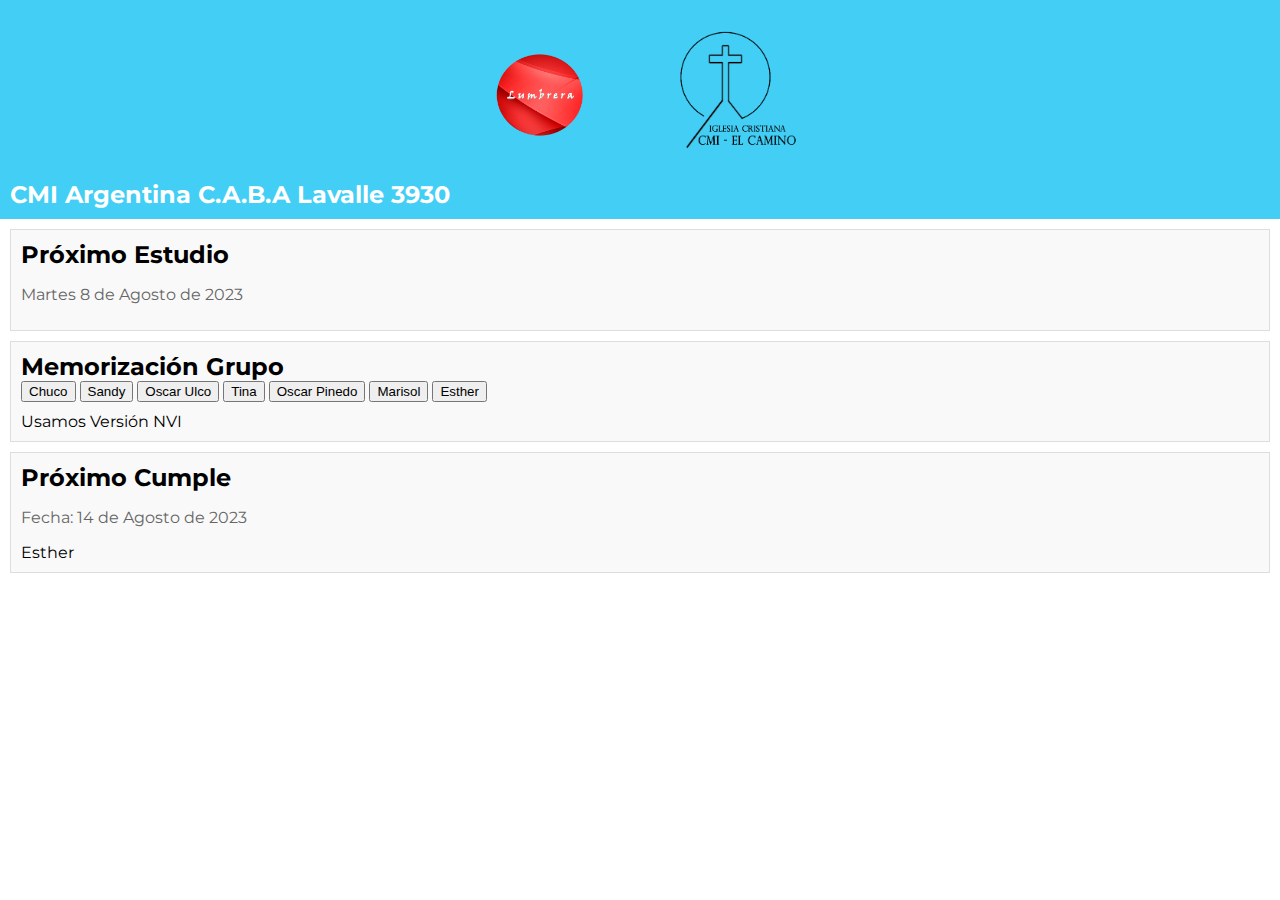
==== index.html @ 5f27953c "Add files via upload" ====
<!DOCTYPE html>
<html lang="es">
<head>
    <meta charset="UTF-8">
    <meta name="viewport" content="width=device-width, initial-scale=1.0">
    <title>LUMBRERA</title>
    <link rel="stylesheet" type="text/css" href="styleLumbrera.css">
   
    <title>Noticias Lumbrera</title>
    <script>
        function redirigir(pagina) {
            window.location.href = pagina;
        }
    </script>

    <link href="https://fonts.googleapis.com/css2?family=Montserrat:wght@300;400;500;700&display=swap" rel="stylesheet">

</head>
<body>
  <header>
        <img src="imagen/Logo Lumbrera V3.png" alt="Logo 2" class="logo">
        <img src="imagen/LOGO CMI_negro.png" alt="Logo 1" class="logo">
       

        <h2>CMI Argentina C.A.B.A Lavalle 3930</h2>

    </header>

    <div class="noticia">
        <h2 class="titulo">Próximo Estudio</h2>
        <p class="fecha">Martes 8 de Agosto de 2023</p>
      
        </div>

    <div class="noticia">
        <h2 class="titulo">Memorización Grupo</h2>

        <!-- Botón chuco -->  
        <button class="boton" onclick="redirigir('ChucoMemorización.html')">Chuco</button> 
        
        <!-- Botón sandy  --> 
        <button class="boton" onclick="redirigir('SandyMemorización.html')">Sandy</button> 

         <!-- Botón Oscar Ulco  --> 
         <button class="boton" onclick="redirigir('OscarUlcoMemorización.html')">Oscar Ulco</button>
         
          <!-- Botón Tina  --> 
        <button class="boton" onclick="redirigir('TinaMemorización.html')">Tina</button>
        
         <!-- Botón Oscar Pinedo  --> 
         <button class="boton" onclick="redirigir('OscarPinedoMemorización.html')">Oscar Pinedo</button>
         
          <!-- Botón Marisol  --> 
        <button class="boton" onclick="redirigir('MarisolMemorización.html')">Marisol</button> 

           <!-- Botón Esther  --> 
           <button class="boton" onclick="redirigir('EstherMemorización.html')">Esther</button> 


        <div class="contenido">
            Usamos Versión NVI
        </div>
    </div>
    <div class="noticia">
        <h2 class="titulo">Próximo Cumple</h2>
        <p class="fecha">Fecha: 14 de Agosto de 2023</p>
        <div class="contenido">
            Esther
        </div>
    </div> 
    <!-- Agrega más noticias aquí -->
</body>
</html>
---- styleLumbrera.css ----
body {
    font-family: 'Montserrat', sans-serif;
    /* font-family: Arial, sans-serif; */
    margin: 0;
    padding: 0;
}
header {
    background-color: hsl(193, 90%, 61%);
    color: white;
    text-align: center;
    padding: 10px;
}

.Hombres {
    background-color: rgb(198, 241, 184);
    color: white;
    text-align: left;
    padding: 10px;
}

.Mujeres {
    background-color: rgb(239, 172, 243);
    color: white;
    text-align: left;
    padding: 10px;
}
.noticia {
    border: 1px solid #ddd;
    margin: 10px;
    padding: 10px;
    background-color: #f9f9f9;
}
.titulo {
    font-size: 1.5em;
}
.fecha {
    color: #666;
}
.contenido {
    margin-top: 10px;
}

/* img {
    width: 55px; /* Ajusta el ancho según tus necesidades */
    /*height: auto; /* La altura se ajustará automáticamente para mantener la proporción */
    /*position: absolute;
    top: 2px; /* Ajusta la distancia desde la parte superior */
    /*right: 5px; /* Ajusta la distancia desde la derecha */
     /* } */

h1 {
    width: auto;
    margin: 0;
    text-align: left; /* Alineación por defecto */
}

@media (max-width: 768px) {
    h1 {
        text-align: left; /* Alineación a la izquierda en pantallas móviles */
        padding-left: 10px; /* Agregar espacio desde el borde izquierdo */
    }
}

.logo {
    display: inline-block;
    vertical-align: middle;
    margin-right: 10px;
    width: 170px; /* Ajusta el ancho según tus necesidades */
    height: auto; /* La altura se ajustará automáticamente para mantener la proporción */
}
.logo:last-child {
    margin-right: 0;
}

h2 {
    width: auto;
    margin: 0;
    text-align: left; /* Alineación por defecto */
}

@media (max-width: 768px) {
    h2 {
        text-align: left; /* Alineación a la izquierda en pantallas móviles */
        padding-left: 10px; /* Agregar espacio desde el borde izquierdo */
    }
}
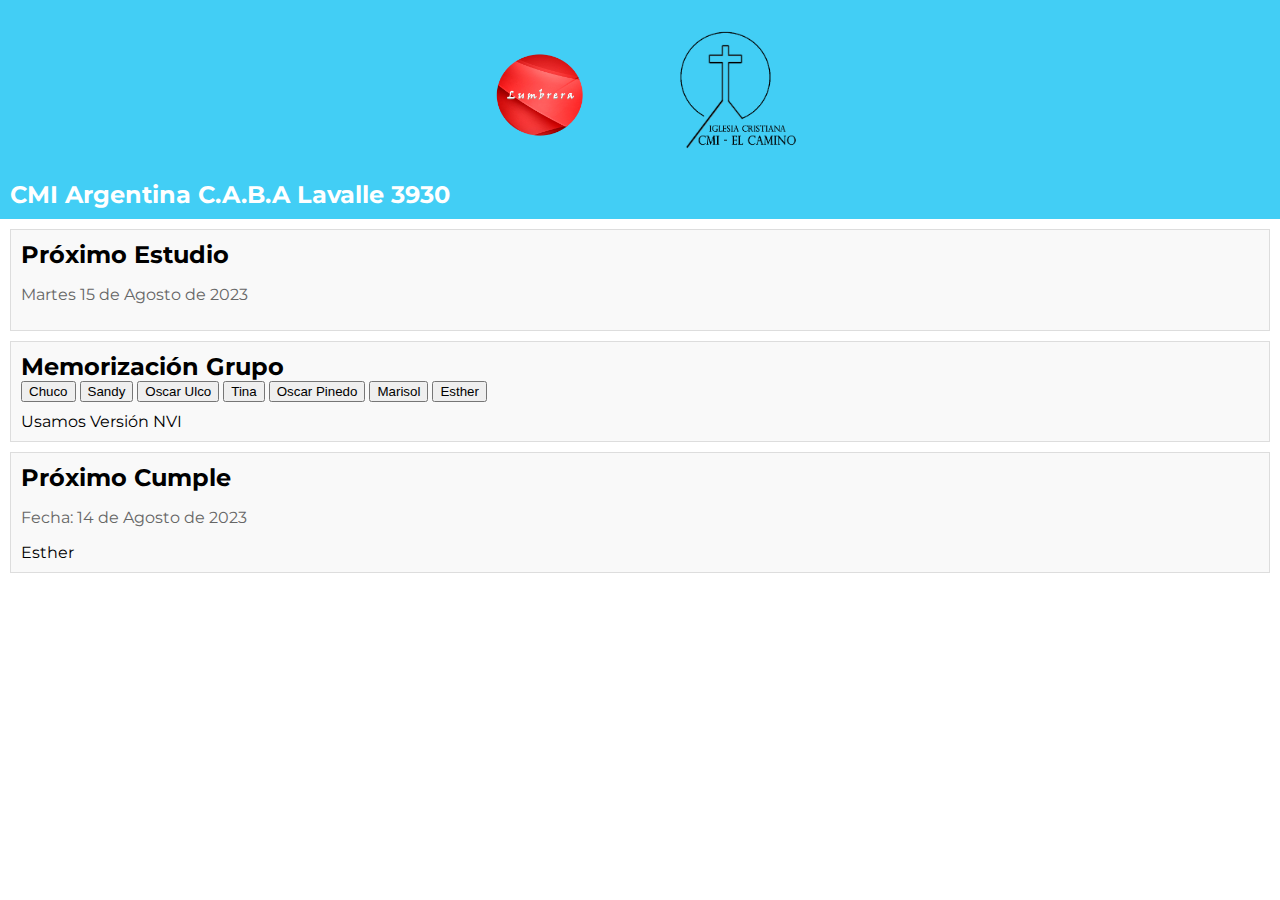
==== commit 9a06b542: "Add files via upload" ====
--- a/index.html
+++ b/index.html
@@ -28,7 +28,7 @@
 
     <div class="noticia">
         <h2 class="titulo">Próximo Estudio</h2>
-        <p class="fecha">Martes 8 de Agosto de 2023</p>
+        <p class="fecha">Martes 15 de Agosto de 2023</p>
       
         </div>
 
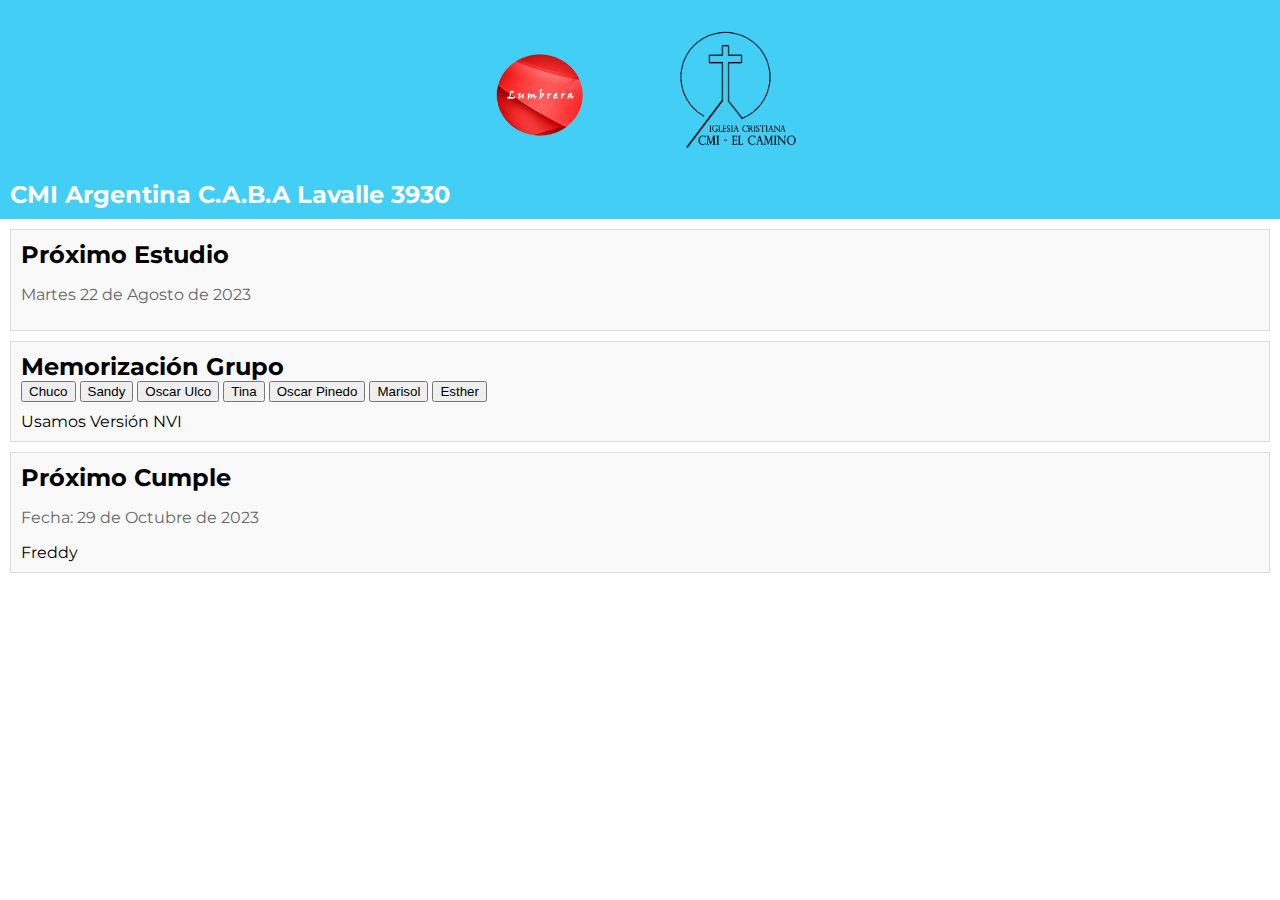
==== commit 94a6784c: "Add files via upload" ====
--- a/index.html
+++ b/index.html
@@ -28,7 +28,7 @@
 
     <div class="noticia">
         <h2 class="titulo">Próximo Estudio</h2>
-        <p class="fecha">Martes 15 de Agosto de 2023</p>
+        <p class="fecha">Martes 22 de Agosto de 2023</p>
       
         </div>
 
@@ -63,9 +63,9 @@
     </div>
     <div class="noticia">
         <h2 class="titulo">Próximo Cumple</h2>
-        <p class="fecha">Fecha: 14 de Agosto de 2023</p>
+        <p class="fecha">Fecha: 29 de Octubre de 2023</p>
         <div class="contenido">
-            Esther
+            Freddy
         </div>
     </div> 
     <!-- Agrega más noticias aquí -->
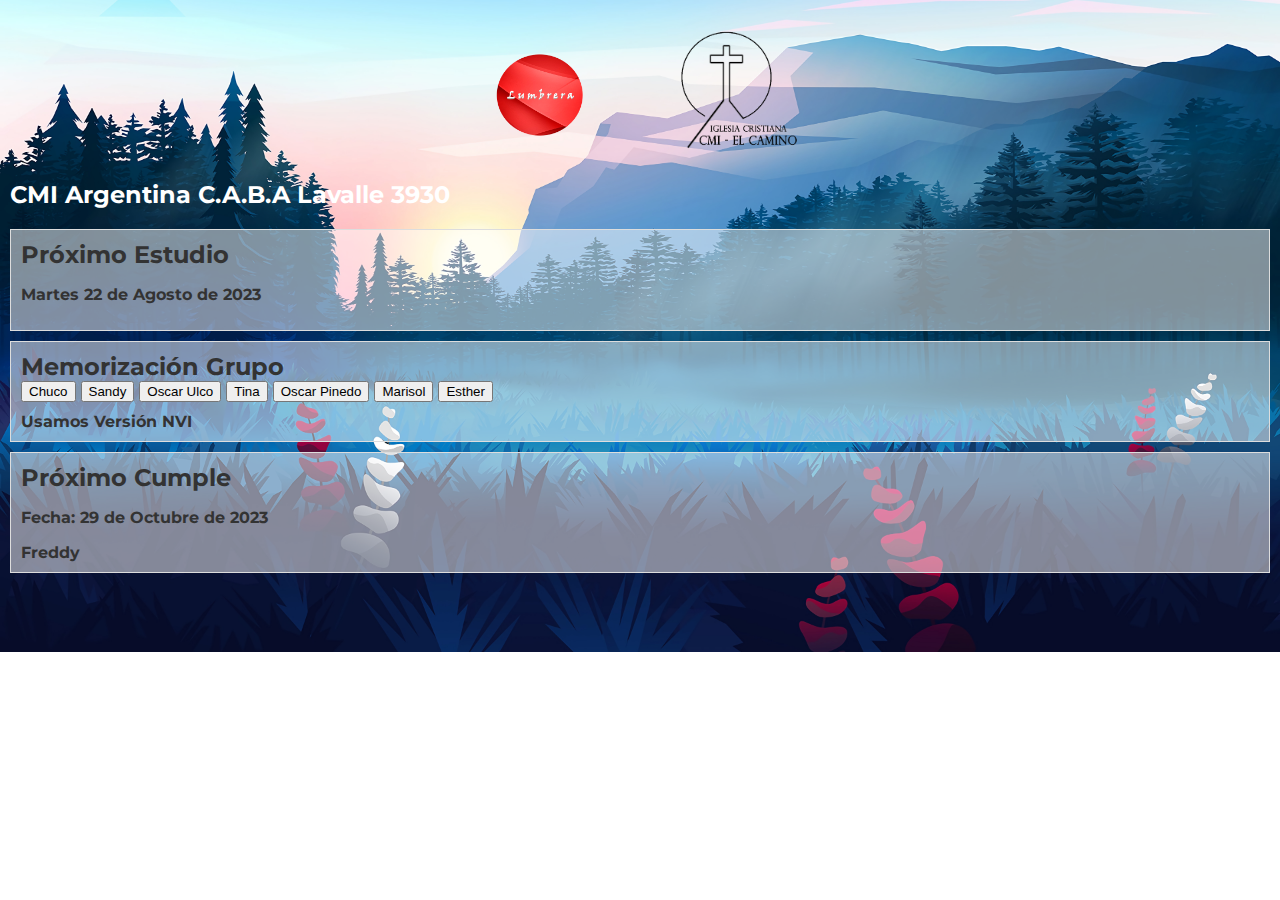
==== commit 9504f474: "Add files via upload" ====
--- a/index.html
+++ b/index.html
@@ -16,7 +16,21 @@
     <link href="https://fonts.googleapis.com/css2?family=Montserrat:wght@300;400;500;700&display=swap" rel="stylesheet">
 
 </head>
-<body>
+
+<style>
+    body {
+
+    margin: 0;
+    padding: 0;
+    background-image: url('imagen/FondoPrincipal.jpg');
+    background-size: cover; /* Ajusta el tamaño de la imagen para cubrir el fondo */
+    background-position: center; /* Ajusta la posición de la imagen */
+    background-repeat: no-repeat; /* Evita que la imagen se repita */
+    /*font-family: Arial, sans-serif;*/
+}
+</style>
+<body> 
+
   <header>
         <img src="imagen/Logo Lumbrera V3.png" alt="Logo 2" class="logo">
         <img src="imagen/LOGO CMI_negro.png" alt="Logo 1" class="logo">
--- a/styleLumbrera.css
+++ b/styleLumbrera.css
@@ -1,12 +1,18 @@
 
 body {
+
+    background-size: auto;
+    /*background-position: center;*/
+    background-repeat: no-repeat;
     font-family: 'Montserrat', sans-serif;
+    font-weight: bold;
+    
     /* font-family: Arial, sans-serif; */
     margin: 0;
     padding: 0;
 }
 header {
-    background-color: hsl(193, 90%, 61%);
+    /*background-color: hsl(193, 90%, 61%);*/
     color: white;
     text-align: center;
     padding: 10px;
@@ -29,13 +35,17 @@
     border: 1px solid #ddd;
     margin: 10px;
     padding: 10px;
-    background-color: #f9f9f9;
+    /*background-color: #f9f9f9;*/
+    background-color: rgba(255, 255, 255, 0.5); /* Fondo blanco con 80% de opacidad */
+    color: #333;
 }
 .titulo {
     font-size: 1.5em;
 }
 .fecha {
-    color: #666;
+    /*color: #666;*/
+    font-weight: bold;
+    
 }
 .contenido {
     margin-top: 10px;
@@ -53,6 +63,7 @@
     width: auto;
     margin: 0;
     text-align: left; /* Alineación por defecto */
+    
 }
 
 @media (max-width: 768px) {
@@ -77,6 +88,7 @@
     width: auto;
     margin: 0;
     text-align: left; /* Alineación por defecto */
+    font-weight: bold;
 }
 
 @media (max-width: 768px) {
@@ -84,4 +96,5 @@
         text-align: left; /* Alineación a la izquierda en pantallas móviles */
         padding-left: 10px; /* Agregar espacio desde el borde izquierdo */
     }
-}+}
+
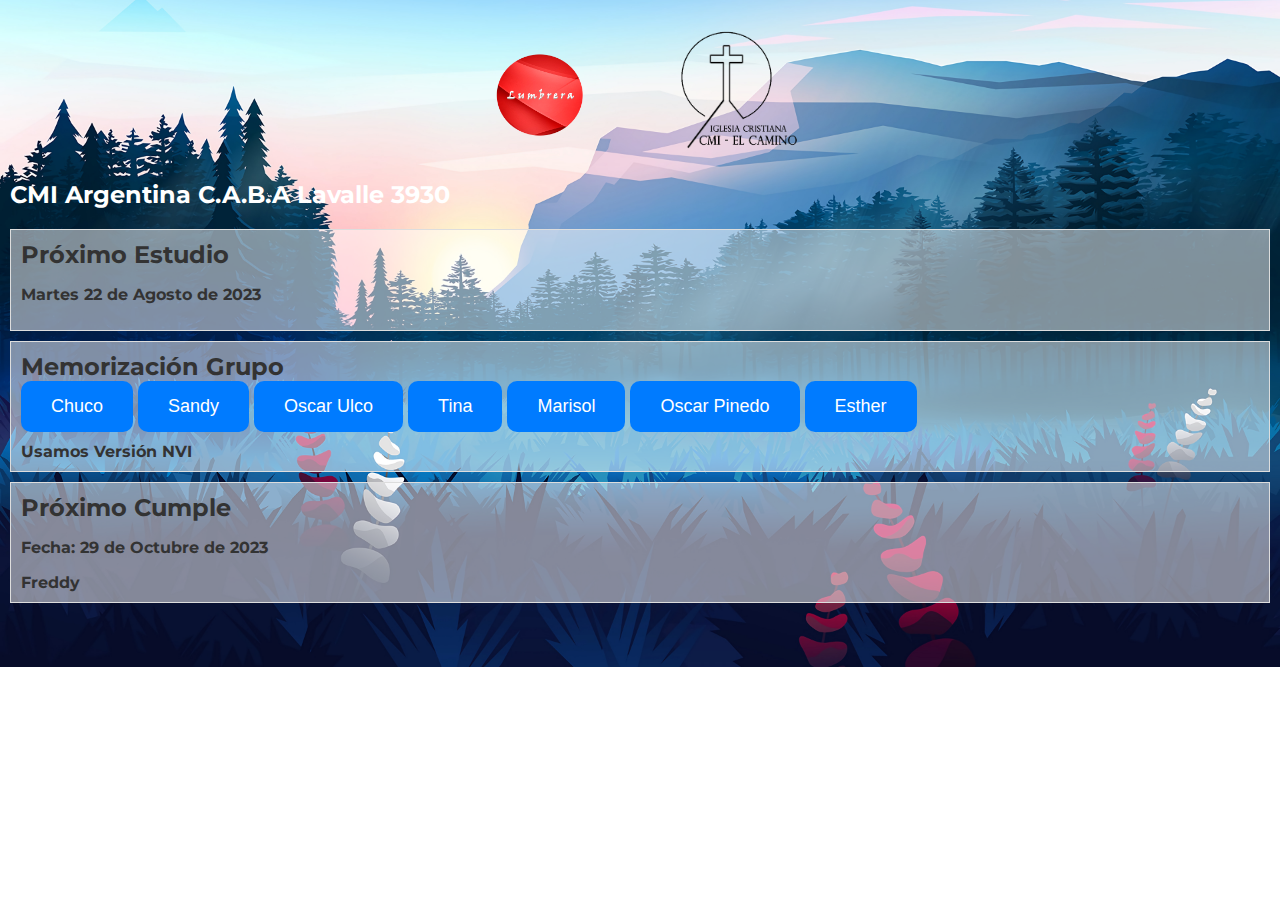
==== commit c2e5f2d6: "Add files via upload" ====
--- a/index.html
+++ b/index.html
@@ -60,12 +60,14 @@
          
           <!-- Botón Tina  --> 
         <button class="boton" onclick="redirigir('TinaMemorización.html')">Tina</button>
+
+          <!-- Botón Marisol  --> 
+          <button class="boton" onclick="redirigir('MarisolMemorización.html')">Marisol</button> 
         
          <!-- Botón Oscar Pinedo  --> 
          <button class="boton" onclick="redirigir('OscarPinedoMemorización.html')">Oscar Pinedo</button>
          
-          <!-- Botón Marisol  --> 
-        <button class="boton" onclick="redirigir('MarisolMemorización.html')">Marisol</button> 
+        
 
            <!-- Botón Esther  --> 
            <button class="boton" onclick="redirigir('EstherMemorización.html')">Esther</button> 
--- a/styleLumbrera.css
+++ b/styleLumbrera.css
@@ -98,3 +98,12 @@
     }
 }
 
+.boton {
+    padding: 15px 30px; /* Ajusta el relleno (padding) para aumentar el tamaño */
+    font-size: 18px; /* Ajusta el tamaño de fuente */
+    background-color: #007bff; /* Color de fondo del botón */
+    color: white; /* Color del texto del botón */
+    border: none; /* Quita el borde */
+    border-radius: 10px; /* Agrega esquinas redondeadas */
+    cursor: pointer; /* Cambia el cursor al pasar por encima */
+}
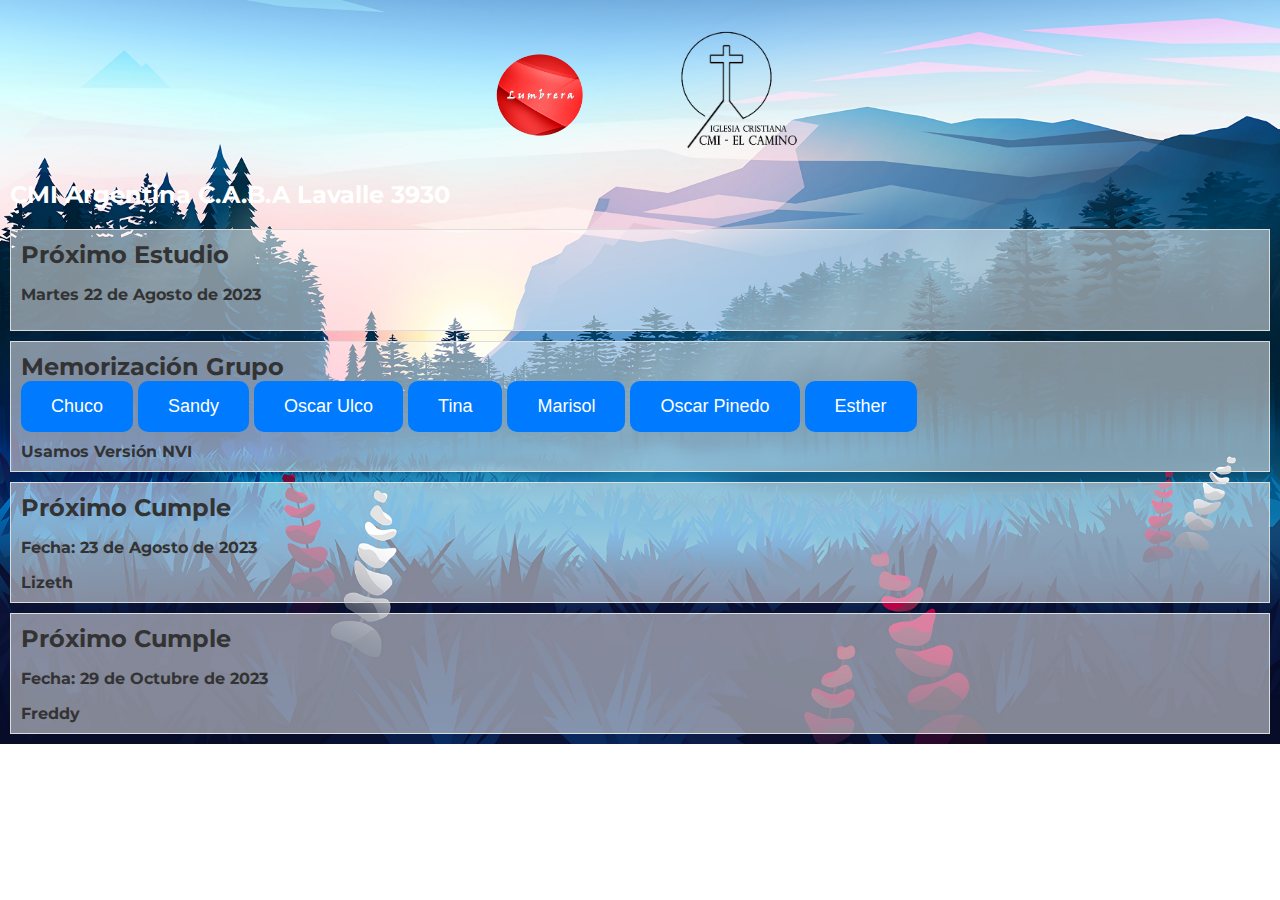
==== commit b0c11716: "Add files via upload" ====
--- a/index.html
+++ b/index.html
@@ -79,10 +79,20 @@
     </div>
     <div class="noticia">
         <h2 class="titulo">Próximo Cumple</h2>
+        <p class="fecha">Fecha: 23 de Agosto de 2023</p>
+        <div class="contenido">
+            Lizeth
+        </div>
+
+    </div> 
+
+    <div class="noticia">
+        <h2 class="titulo">Próximo Cumple</h2>
         <p class="fecha">Fecha: 29 de Octubre de 2023</p>
         <div class="contenido">
             Freddy
         </div>
+
     </div> 
     <!-- Agrega más noticias aquí -->
 </body>
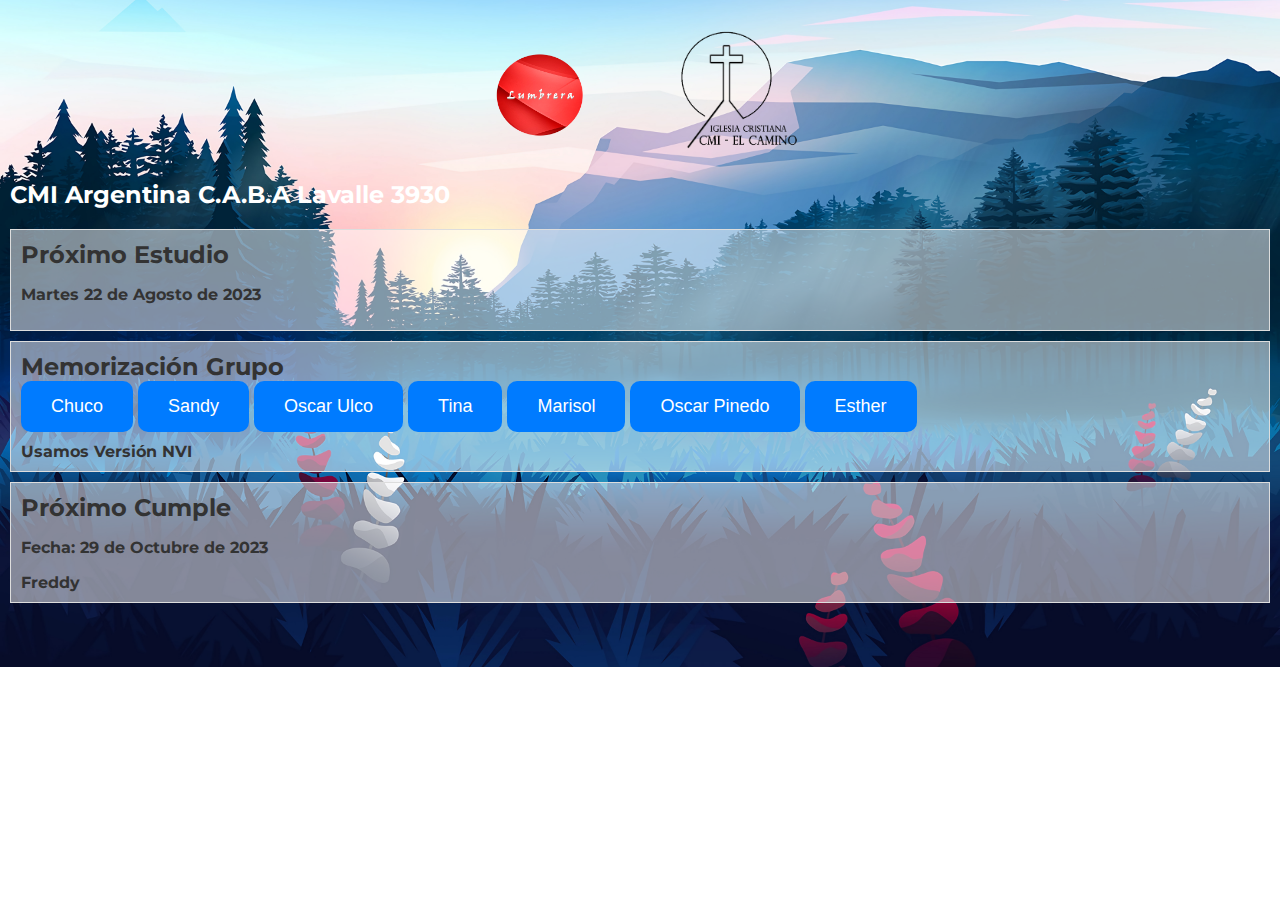
==== commit c56db3ab: "Add files via upload" ====
--- a/index.html
+++ b/index.html
@@ -76,13 +76,7 @@
         <div class="contenido">
             Usamos Versión NVI
         </div>
-    </div>
-    <div class="noticia">
-        <h2 class="titulo">Próximo Cumple</h2>
-        <p class="fecha">Fecha: 23 de Agosto de 2023</p>
-        <div class="contenido">
-            Lizeth
-        </div>
+   
 
     </div> 
 
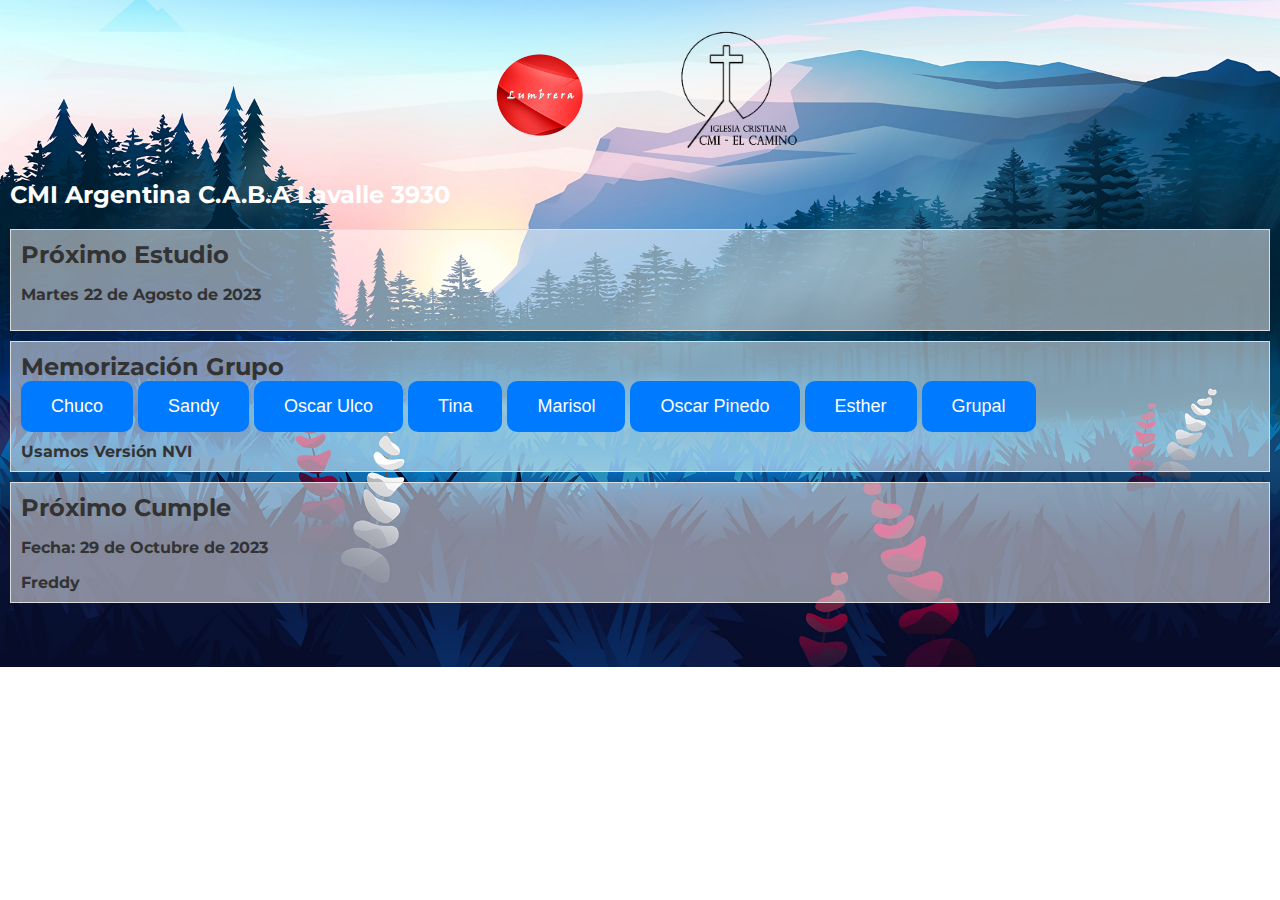
==== commit 548c6bec: "Add files via upload" ====
--- a/index.html
+++ b/index.html
@@ -72,6 +72,8 @@
            <!-- Botón Esther  --> 
            <button class="boton" onclick="redirigir('EstherMemorización.html')">Esther</button> 
 
+              <!-- Botón Grupal  --> 
+              <button class="boton" onclick="redirigir('Grupal.html')">Grupal</button> 
 
         <div class="contenido">
             Usamos Versión NVI
--- a/styleLumbrera.css
+++ b/styleLumbrera.css
@@ -31,6 +31,14 @@
     text-align: left;
     padding: 10px;
 }
+
+.MemorizaciónGrupal {
+    background-color: rgb(234, 243, 172);
+    color: white;
+    text-align: left;
+    padding: 10px;
+}
+
 .noticia {
     border: 1px solid #ddd;
     margin: 10px;
